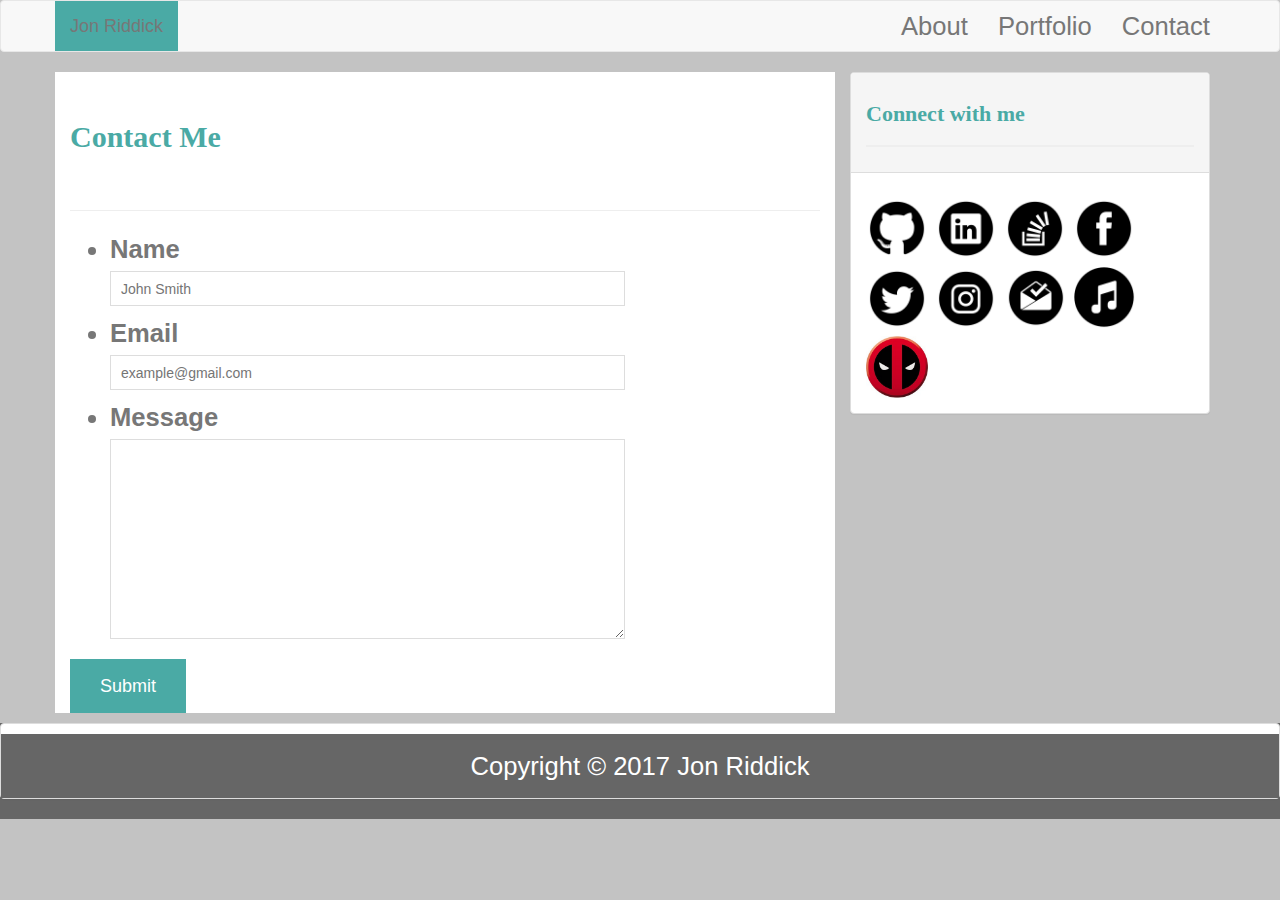
==== contact.html @ bb730515 "Grrrrr...." ====
<!DOCTYPE html>
<html lang="en-us">

<head>

  <meta charset="UTF-8">
  <meta name="viewport" content="width=device-width, initial-scale=1">

  <title>Bootstrap Bio</title>

  <!-- Bootstrap CDN -->
  <link rel="stylesheet" href="https://maxcdn.bootstrapcdn.com/bootstrap/3.3.6/css/bootstrap.min.css">
  <link rel="stylesheet" type="text/css" href="assets/css/style.css">

</head>

<body>

  <nav class="navbar navbar-default">
    <div class="container">
      <div class="navbar-header">
        <a class="navbar-brand" href="#">Jon Riddick</a>
      </div>
      
      
      
       <div class="1collapse 1navbar-collapse" id="1bs-example-navbar-collapse-1">
        <ul class="nav navbar-nav navbar-right">
          <li><a href="#">About</a></li>
          <li><a href="#">Portfolio</a></li>
          <li><a href="#">Contact</a></li>
        </ul>
      </div> 
    </div>
  </nav>

  <div class="container">
    <div class="row">
      <div class="col-md-8 col-sm-12 whiteBG">
        <div class="page-header">
          <h1>Contact Me</h1>
        </div>
        <div class="row">
          <div class="col-md-6">
            
          </div>
          <div class="col-md-9 col-sm-12">
<form id="contact-form">
        <ul>
          <li>
            <label for="name">Name</label>
            <input type="text" id="name" name="name" placeholder="John Smith" required="required">
          </li>
          <li>
            <label for="email">Email</label>
            <input type="email" id="email" name="email" placeholder="example@gmail.com" required="required">
          </li>
          <li>
            <label for="message">Message</label>
            <textarea id="message" name="message" required="required"></textarea>
          </li>
        </ul>
        <input type="submit">
      </form>
          </div>
        </div>
      </div>

      <div class="col-md-4 col-sm-12">
        <div class="panel panel-default">
          <div class="panel-heading">
            <h3>Connect with me</h3>
          </div>
          <div class="panel-body">
            <a href="https://github.com/jonriddick" target="_blank"><img class="social" src="assets/images/github.png" alt="GitHub"></a>
            <a href="https://www.linkedin.com/in/jonriddick/" target="_blank"><img class="social" src="assets/images/linkedin.png" alt="LinkedIn"></a>
            <a href="https://stackoverflow.com/users/8039370/jon-riddick" target="_blank"><img class="social" src="assets/images/stack.png" alt="StackOverFlow"></a>
            <a href="https://www.facebook.com/profile.php?id=100014724529008" target="_blank"><img class="social" src="assets/images/facebook.png" alt="Facebook"></a>
            <a href="https://twitter.com/JonRiddick/" target="_blank"><img class="social" src="assets/images/twitter.png" alt="Twitter"></a>
            <a href="https://www.instagram.com/dallasthehappypitbull/" target="_blank"><img class="social" src="assets/images/instagram.png" alt="Instagram"></a>
            <a href="" target="_blank"><img class="social" src="assets/images/email.png" alt="Email"></a>
            <a href="https://www.youtube.com/watch?v=Kp7eSUU9oy8" target="_blank"><img class="social" src="assets/images/music.png" alt="Music"></a>
            <a href="https://giphy.com/search/deadpool" target="_blank"><img class="social" src="assets/images/deadpool.jpg" alt="Deadpool"></a>
          </div>
        </div>
      </div>
    </div>
  </div>

  <!--Footer Maybe?-->
    
    <div class="row">
      <div class="col-lg-12 footerBG">

        <!-- The content in this div gets wrapped in a panel -->
        <div class="panel panel-default">
          <div class="panel-body footerBG">
            <div class="text-center">
              <p>Copyright © 2017 Jon Riddick</p>
            </div>
          </div>
        </div>
      </div>
    </div>
  

  <!-- jQuery CDN -->
  <script src="https://ajax.googleapis.com/ajax/libs/jquery/1.11.3/jquery.min.js"></script>

  <!-- Bootstrap JavaScript CDN -->
  <script src="https://maxcdn.bootstrapcdn.com/bootstrap/3.3.7/js/bootstrap.min.js"></script>
</body>

</html>
---- assets/css/style.css ----
body {
  font-family: Arial, "Helvetica Neue", Helvetica, sans-serif;
  font-size: 2vw;
  line-height: 34px;
  color: #777;
  background: url("../images/greybg.jpg");
}

* {
  box-sizing: border-box;
}

h1,
h2,
h3,
p {
  margin-bottom: 20px;
}

p:last-child {
  margin-bottom: 0;
}

h1,
h2,
h3 {
  font-family: Georgia, Times, "Times New Roman", serif;
  font-weight: 700;
  color: #4aaaa5;
}

h1 {
  padding-bottom: 20px;
  font-size: 30px;
  line-height: 49px;
  border-bottom: 0px solid #ddd;
}

h2,
h3 {
  font-size: 22px;
}

.whiteBG{
  background-color: white;
}
.footerBG{
  background-color: #666;
  margin-top: 10px;
  color: white;
}
.navbar-brand {
  background-color: #4aaaa5;
}
h1, h2, h3{
  color: #4aaaa5;
}

.right{
  float: right;
}

/* sidebar */

.sidebar {
  float: right;
  width: 100%;
  max-width: 270px;
  padding: 30px;
  margin-bottom: 20px;
  background: #fff;
  border: 1px solid #ddd;
}

h3,
.sidebar h2 {
  padding-bottom: 20px;
  margin-bottom: 15px;
  line-height: 22px;
  border-bottom: 2px solid #eee;
}

.social {
  width: 62px;
  height: 62px;
  margin-top: 8px;
  margin-right: 5px;
}

.social:last-child {
  margin-right: 0;
}

/* .social {
  width: 50px;
  height: auto;
} */

/* portfolio page */

.work {
  position: relative;
  float: left;
  width: 274px;
  margin: 20px 0 25px;
  overflow: auto;
}

.work img {
  width: 100%;
  border: 0 none;
  opacity: 0.8;
}

.work h3 {
  position: absolute;
  bottom: 20px;
  width: 100%;
  padding: 15px;
  margin-bottom: 0;
  font-weight: 300;
  line-height: 30px;
  color: #fff;
  text-align: center;
  background: #4aaaa5;
  border-bottom: 0;
}

.work:nth-child(even) {
      margin-right: 40px;
}

#me {
  float: left;
  width: 300px;
  height: auto;
  margin-top: 10px;
  margin-right: 25px;
}


/* contact page */

#contact-form ul {
  margin-bottom: 20px;
}

#contact-form li {
  margin-bottom: 10px;
}

label,
input[type=text],
input[type=email],
textarea {
  display: block;
  width: 100%;
}

input[type=text],
input[type=email],
textarea {
  height: 35px;
  padding: 0 10px;
  font-size: 14px;
  border: 1px solid #ddd;
}

textarea {
  height: 200px;
}

input[type=submit] {
  padding: 10px 30px;
  font-size: 18px;
  color: #fff;
  cursor: pointer;
  background: #4aaaa5;
  border: 0 none;
}
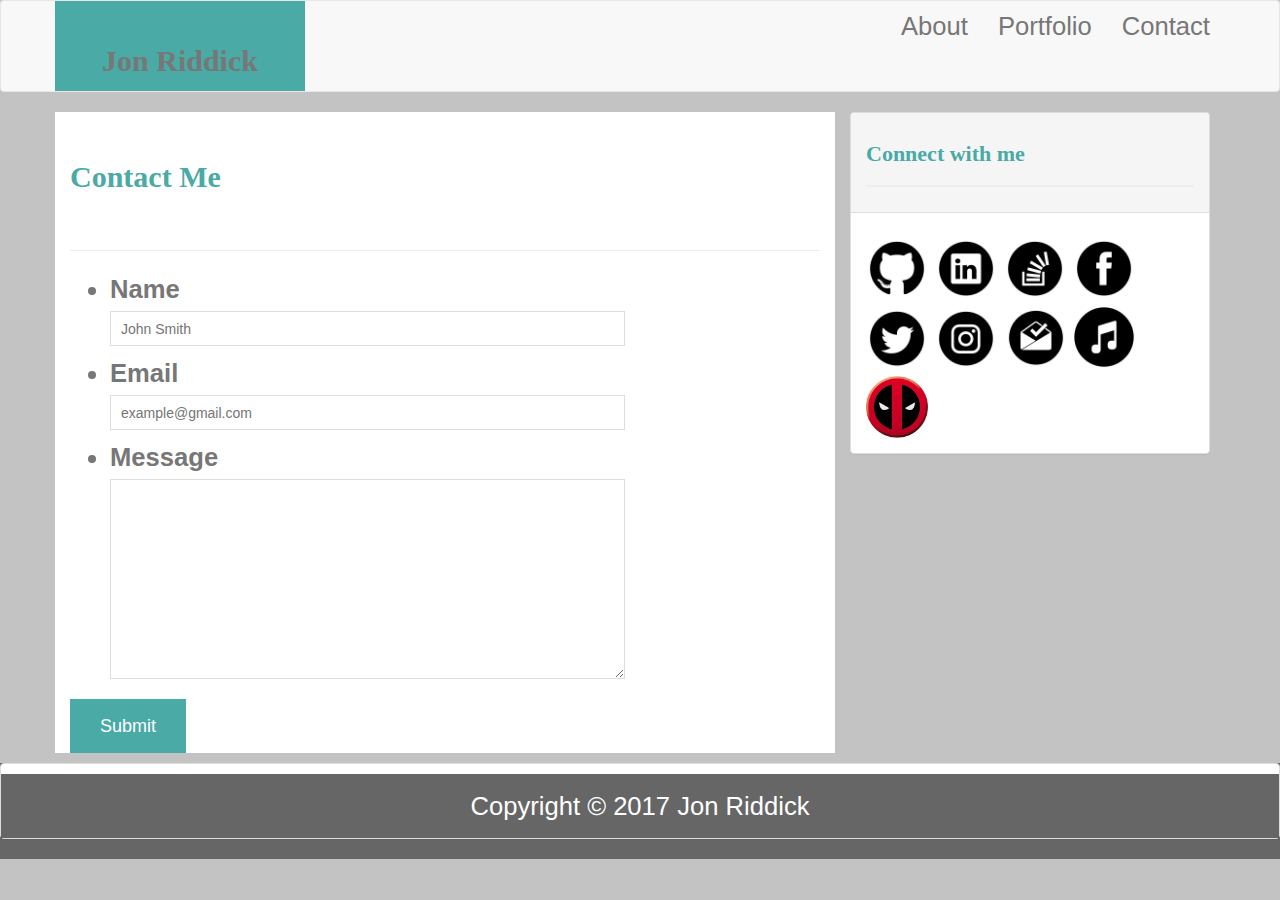
==== commit 0f5d2612: "fix menu buttons" ====
--- a/contact.html
+++ b/contact.html
@@ -26,9 +26,9 @@
       
        <div class="1collapse 1navbar-collapse" id="1bs-example-navbar-collapse-1">
         <ul class="nav navbar-nav navbar-right">
-          <li><a href="#">About</a></li>
-          <li><a href="#">Portfolio</a></li>
-          <li><a href="#">Contact</a></li>
+          <li><a href="index.html">About</a></li>
+          <li><a href="portfolio.html">Portfolio</a></li>
+          <li><a href="contact.html">Contact</a></li>
         </ul>
       </div> 
     </div>
--- a/assets/css/style.css
+++ b/assets/css/style.css
@@ -50,7 +50,17 @@
   color: white;
 }
 .navbar-brand {
-  background-color: #4aaaa5;
+  float: left;
+  width: 250px;
+  height: 90px;
+  font-family: Georgia, Times, "Times New Roman", serif;
+  font-size: 30px;
+  font-weight: 700;
+  line-height: 90px;
+  color: #fff;
+  text-align: center;
+  text-decoration: none;
+  background: #4aaaa5;
 }
 h1, h2, h3{
   color: #4aaaa5;
